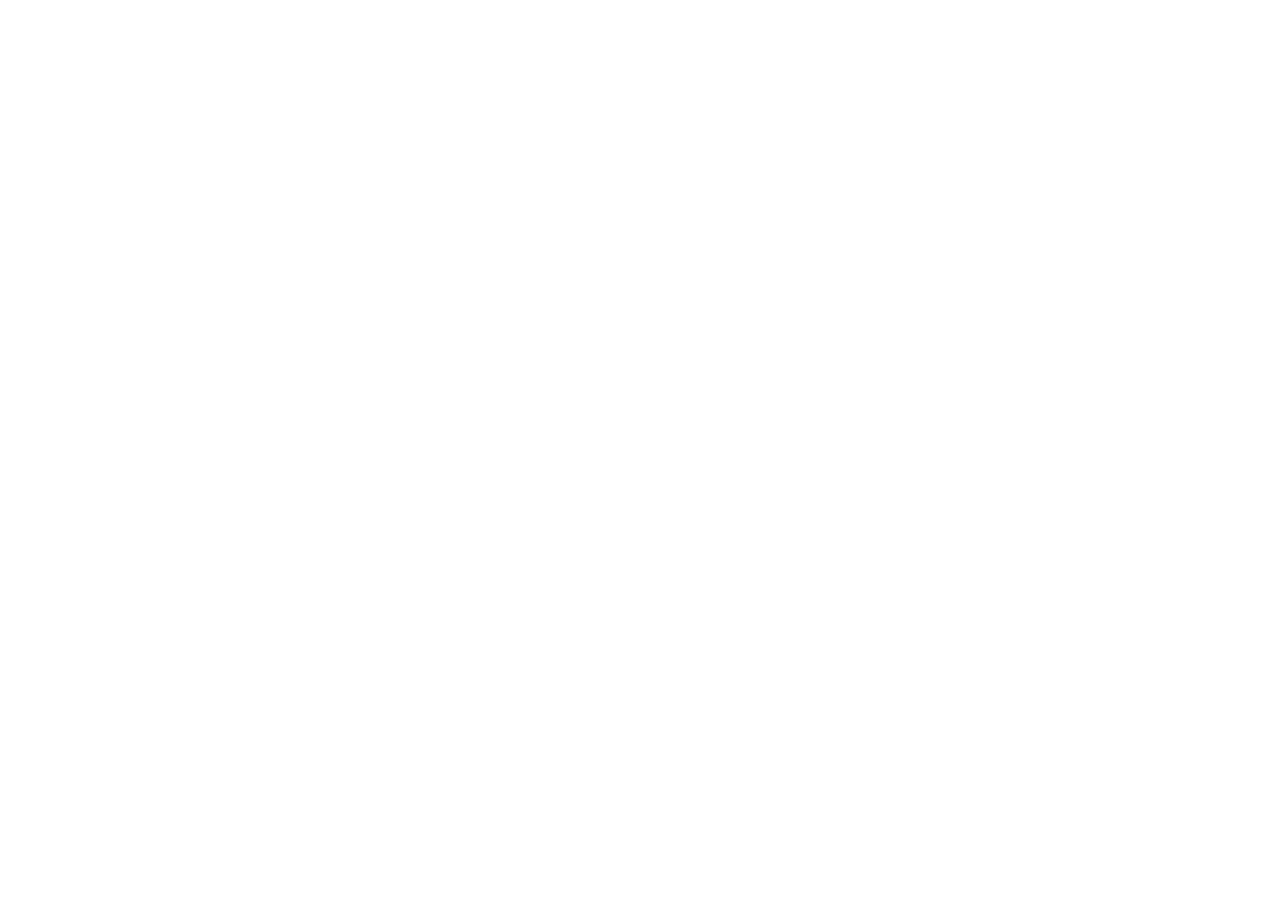
==== src/index.html @ b310a43e "Initial commit" ====
<!DOCTYPE html>
<html lang="en">
  <head>
    <meta charset="UTF-8" />
    <link rel="icon" type="image/svg+xml" href="/favicon.svg" />
    <meta name="viewport" content="width=device-width, initial-scale=1.0" />
    <title>Vanilla App Template</title>
    <link rel="stylesheet" href="./css/styles.css" />
  </head>
  <body>
    <load src="./partials/header.html" icon-path="img/sprite.svg#logo" />

    <main>
      <!-- Loads the specified .html file -->
      <load src="./partials/vite-promo.html" />
      <load src="./partials/badges.html" />
    </main>

    <load src="./partials/footer.html" />

    <script type="module" src="./main.js"></script>
  </body>
</html>
---- src/css/styles.css ----
/**
  |============================
  | include css partials with
  | default @import url()
  |============================
*/
/* Common styles */
@import url('./reset.css');
@import url('./base.css');
@import url('./container.css');
@import url('./animations.css');

/* Sections style */
@import url('./header.css');
@import url('./vite-promo.css');
@import url('./badges.css');
@import url('./back-link.css');
@import url('./footer.css');
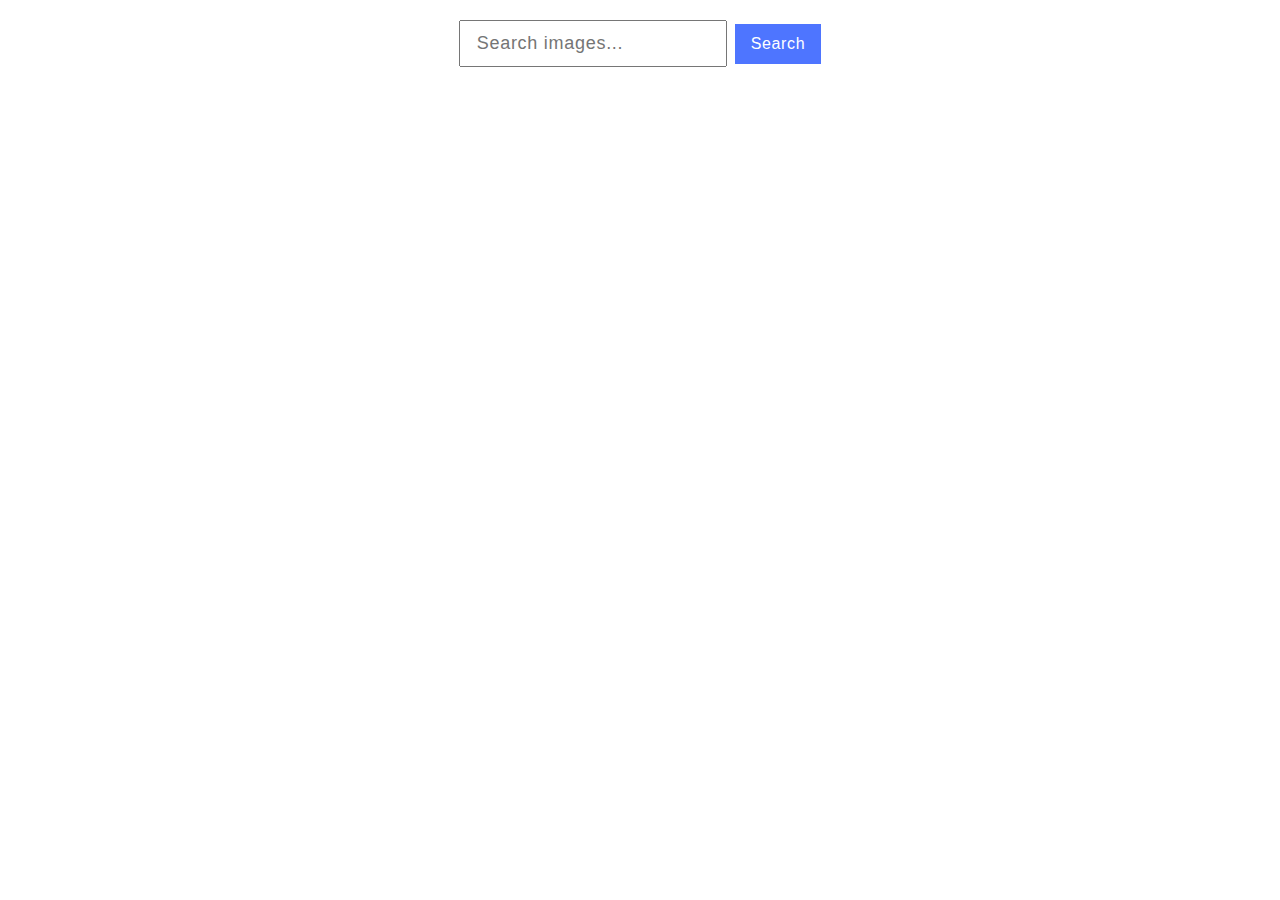
==== commit 0910ecf9: "add" ====
--- a/src/index.html
+++ b/src/index.html
@@ -2,21 +2,25 @@
 <html lang="en">
   <head>
     <meta charset="UTF-8" />
-    <link rel="icon" type="image/svg+xml" href="/favicon.svg" />
     <meta name="viewport" content="width=device-width, initial-scale=1.0" />
-    <title>Vanilla App Template</title>
+    <title>Image Search</title>
     <link rel="stylesheet" href="./css/styles.css" />
   </head>
   <body>
-    <load src="./partials/header.html" icon-path="img/sprite.svg#logo" />
+    <header>
+      <form class="form" id="search-form">
+        <input
+          type="text"
+          id="search-input"
+          placeholder="Search images..."
+          required
+        />
+        <button type="submit">Search</button>
+      </form>
+    </header>
 
-    <main>
-      <!-- Loads the specified .html file -->
-      <load src="./partials/vite-promo.html" />
-      <load src="./partials/badges.html" />
-    </main>
-
-    <load src="./partials/footer.html" />
+    <div id="loader" class="loader" style="display: none"></div>
+    <ul class="gallery"></ul>
 
     <script type="module" src="./main.js"></script>
   </body>
--- a/src/css/styles.css
+++ b/src/css/styles.css
@@ -7,12 +7,141 @@
 /* Common styles */
 @import url('./reset.css');
 @import url('./base.css');
-@import url('./container.css');
-@import url('./animations.css');
 
-/* Sections style */
-@import url('./header.css');
-@import url('./vite-promo.css');
-@import url('./badges.css');
-@import url('./back-link.css');
-@import url('./footer.css');
+.gallery {
+  display: grid;
+  grid-template-columns: repeat(3, 1fr);
+  gap: 40px;
+  list-style: none;
+}
+.gallery-item {
+  display: flex;
+  flex-direction: column;
+  align-items: center;
+  border: 1px solid #ddd;
+  border-radius: 8px;
+  overflow: hidden;
+  background: #fff;
+  transition: transform 0.3s ease;
+}
+
+.gallery-item:hover {
+  transform: scale(1.05);
+}
+
+.gallery-item a {
+  display: block;
+  width: 100%;
+  height: auto;
+}
+
+.gallery-item img {
+  width: 100%;
+  height: 200px;
+  object-fit: cover;
+}
+
+.info {
+  display: flex;
+  flex-direction: row;
+  align-items: center;
+  padding: 10px;
+  text-align: center;
+  gap: 80px;
+}
+
+.info p {
+  font-weight: 600;
+  font-size: 12px;
+  line-height: 133%;
+  letter-spacing: 0.04em;
+  color: #2e2f42;
+}
+.info b {
+  display: flex;
+  font-weight: 400;
+  font-size: 12px;
+  line-height: 200%;
+  letter-spacing: 0.04em;
+  color: #2e2f42;
+}
+.info-container {
+  display: flex;
+  justify-content: space-between;
+  width: 100%;
+  padding: 5px 10px;
+  background: #f8f8f8;
+  border-top: 1px solid #ddd;
+}
+
+.info-container p {
+  margin: 5px 0;
+  text-align: center;
+  font-size: 14px;
+  flex: 1;
+}
+
+.info-container p b {
+  display: block;
+  font-weight: bold;
+  color: #333;
+}
+
+.loader {
+  display: flex;
+  justify-content: center;
+  align-items: center;
+  position: fixed;
+  top: 50%;
+  left: 50%;
+  transform: translate(-50%, -50%);
+  width: 50px;
+  height: 50px;
+  border: 5px solid rgba(0, 0, 0, 0.1);
+  border-top-color: #3498db;
+  border-radius: 50%;
+  animation: spin 1s linear infinite;
+}
+
+@keyframes spin {
+  0% {
+    transform: translate(-50%, -50%) rotate(0deg);
+  }
+  100% {
+    transform: translate(-50%, -50%) rotate(360deg);
+  }
+}
+#search-form {
+  display: flex;
+  align-items: center;
+  justify-content: center;
+  padding: 20px;
+}
+#search-input {
+  padding: 8px 16px;
+  margin-right: 8px;
+  font-weight: 400;
+  font-size: 18px;
+  line-height: 150%;
+  letter-spacing: 0.04em;
+  color: #808080;
+}
+#search-input:not(:placeholder-shown) {
+  border: none;
+  background: none;
+  border: 2px solid #4e75ff;
+}
+button {
+  padding: 8px 16px;
+  background: #4e75ff;
+  transition: 250ms ease-in;
+  border: none;
+  font-weight: 500;
+  font-size: 16px;
+  line-height: 150%;
+  letter-spacing: 0.04em;
+  color: #fff;
+}
+button:hover {
+  background: #6c8cff;
+}
